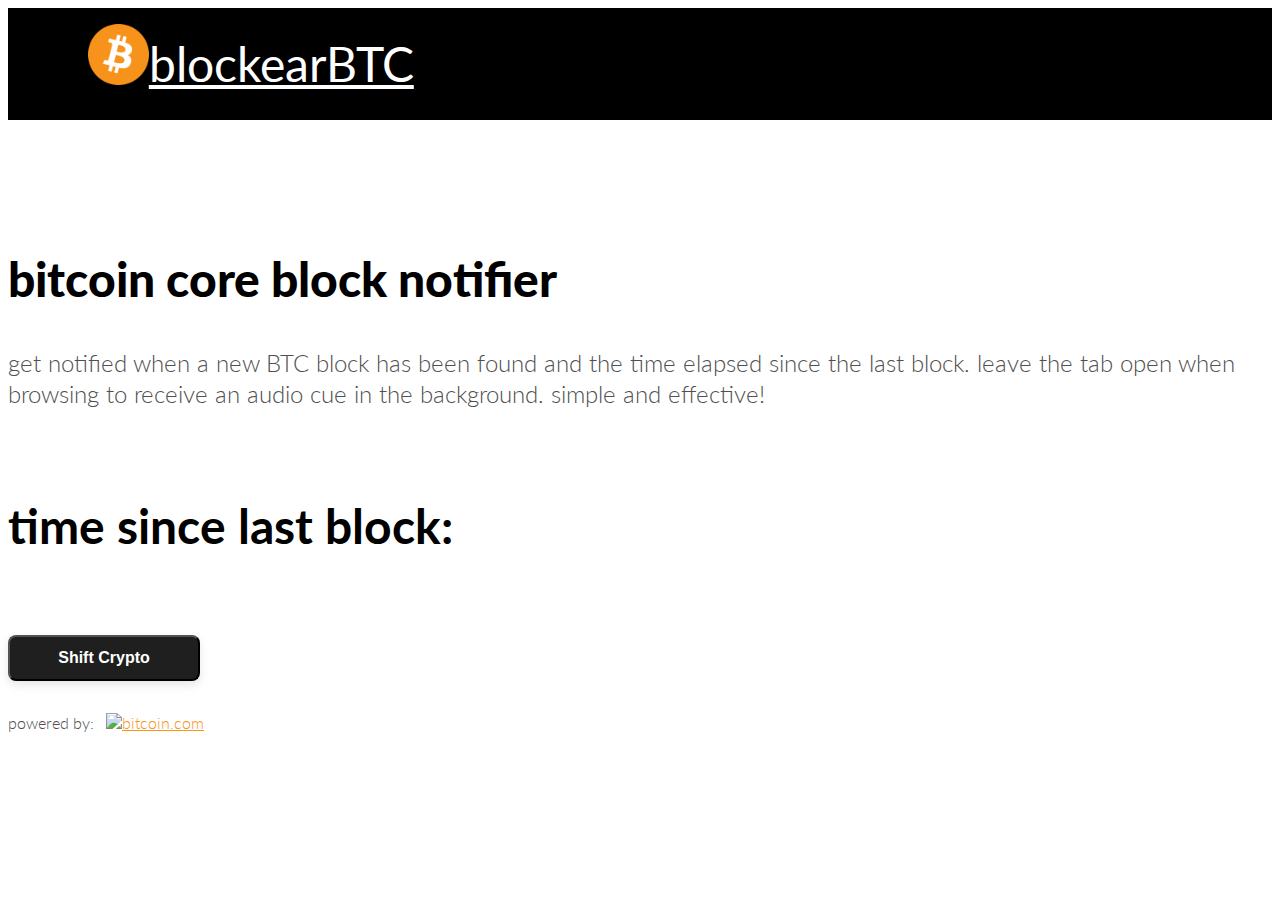
==== index.html @ e775c6a4 "Update index.html" ====
<!DOCTYPE html>
<html  >
<head>
  
  <meta charset="UTF-8">
  <meta http-equiv="X-UA-Compatible" content="IE=edge">
  
  <meta name="viewport" content="width=device-width, initial-scale=1, minimum-scale=1">
  <link rel="shortcut icon" href="assets/images/BTC.png" type="image/x-icon">
  <meta name="description" content="audio notification when a BTC block is found! ">
  
  <title>blockearBTC</title>
  <link rel="stylesheet" href="assets/web/assets/mobirise-icons/mobirise-icons.css">
  <link rel="stylesheet" href="assets/tether/tether.min.css">
  <link rel="stylesheet" href="assets/bootstrap/css/bootstrap.min.css">
  <link rel="stylesheet" href="assets/bootstrap/css/bootstrap-grid.min.css">
  <link rel="stylesheet" href="assets/bootstrap/css/bootstrap-reboot.min.css">
  <link rel="stylesheet" href="assets/dropdown/css/style.css">
  <link rel="stylesheet" href="assets/theme/css/style.css">
  <link rel="stylesheet" href="assets/mobirise/css/mbr-additional.css" type="text/css">

<script type="text/javascript">
  window.__SIDESHIFT__ = {
    parentAffiliateId: "WDHmpzd86",
    defaultDepositMethodId: "btc",
    defaultSettleMethodId: "bch",
    settleAddress: undefined,
  }
</script>
<script src="https://sideshift.ai/static/js/main.js"></script>
  
</head>
<body>


  <section class="menu cid-rAQEElcuBl" once="menu" id="menu1-b">

    

    <nav class="navbar navbar-expand beta-menu navbar-dropdown align-items-center navbar-fixed-top navbar-toggleable-sm">
        <button class="navbar-toggler navbar-toggler-right" type="button" data-toggle="collapse" data-target="#navbarSupportedContent" aria-controls="navbarSupportedContent" aria-expanded="false" aria-label="Toggle navigation">
            <div class="hamburger">
                <span></span>
                <span></span>
                <span></span>
                <span></span>
            </div>
        </button>
        <div class="menu-logo">
            <div class="navbar-brand">
                <span class="navbar-logo">
                    <a href="https://blockearBTC.github.io">
                         <img src="assets/images/BTC.png" alt="blockearBTC" title="audio notification when a BTC block is found!" style="height: 3.8rem;">
                    </a>
                </span>
                <span class="navbar-caption-wrap"><a class="navbar-caption text-white display-2" href="https://blockearBTC.github.io">blockearBTC</a></span>
            </div>
        </div>
        <div class="collapse navbar-collapse" id="navbarSupportedContent">
            
            <div class="navbar-buttons mbr-section-btn"><a class="btn btn-sm btn-primary display-4" href="autoplay.html"><span class="mbri-alert mbr-iconfont mbr-iconfont-btn"></span>autoplay</a></div>
        </div>
    </nav>
</section>

<section class="countdown1 cid-rzVGkNC3yQ" id="countdown1-3">
    <div class="container ">
        <h2 class="mbr-section-title pb-3 align-center mbr-fonts-style display-2"><strong>
            bitcoin core block notifier</strong></h2>
        <h3 class="mbr-section-subtitle align-center mbr-fonts-style display-5">
            get notified when a new BTC block has been found and the time elapsed since the last block. leave the tab open when browsing to receive an audio cue in the background. simple and effective!</h3>
        <br><h2 class="mbr-section-title pb-3 align-center mbr-fonts-style display-2">time since last block:</h2>
    </div>
    <script src="https://ajax.aspnetcdn.com/ajax/jQuery/jquery-3.4.1.min.js"></script>
        <script>
            var latestBlock = 0;
            initialSearchBlocks();
                 function searchBlocks() {
                $.getJSON('https://explorer.api.bitcoin.com/btc/v1/blocks', function(data) {
                    
                    var latestBlockHeight = data.blocks[0].height;
                    var unixTime = Math.round((new Date()).getTime() / 1000);
                    var blockTime = data.blocks[0].time;
                    var timeSinceLastBlock = unixTime - blockTime;
                    var minutesSinceLastBlock = Math.floor(timeSinceLastBlock / 60);
                    var secondsSinceLastBlock = timeSinceLastBlock - minutesSinceLastBlock * 60;
                    $('#timeSinceBlock').html(minutesSinceLastBlock + " minutes " + secondsSinceLastBlock + " seconds");
                    if(latestBlock != latestBlockHeight) {
                        latestBlock = latestBlockHeight;
                        ringBell();
                        
                        var blocks = "";
                    }
                                       
                    setTimeout(function() {
                            searchBlocks();
                    }, 1000);
                });
            }
        
            function initialSearchBlocks() {
                $.getJSON('https://explorer.api.bitcoin.com/btc/v1/blocks', function(data) {
                    
                    var latestBlockHeight = data.blocks[0].height;
                    var unixTime = Math.round((new Date()).getTime() / 1000);
                    var blockTime = data.blocks[0].time;
                    var timeSinceLastBlock = unixTime - blockTime;
                    var minutesSinceLastBlock = Math.floor(timeSinceLastBlock / 60);
                    var secondsSinceLastBlock = timeSinceLastBlock - minutesSinceLastBlock * 60;
                    $('#timeSinceBlock').html(minutesSinceLastBlock + " minutes " + secondsSinceLastBlock + " seconds");
                    if(latestBlock != latestBlockHeight) {
                        latestBlock = latestBlockHeight;
                        triggerAP();
                        
                        var blocks = "";
	
	

                    }
                    
                    var blocks = "";
                    
                    
                    setTimeout(function() {
                            searchBlocks();
                    }, 1000);
                });
            }

 	    function ringBell() {
                var audio = new Audio('bell.mp3');
                audio.play();
            }

            function triggerAP() {
                var audio = new Audio('nobell.mp3');
                audio.play();
            }

           
	    
        </script>
        <h3 class="mbr-section-title pb-3 align-center mbr-fonts-style">
        <div id="timeSinceBlock">
        </div>
        </h3><br>
	
<div class="container ">
        <h3 class="mbr-section-subtitle align-center mbr-fonts-style display-4">
<style scoped>
#sideshift-modal-button {
  -webkit-appearance: none;
  background: #1f1f1f;
  border-radius: 8px;
  box-shadow: 0px 4px 10px rgba(0, 0, 0, 0.1);
  color: #fff;
  cursor: pointer;
  font-size: 1rem;
  letter-spacing: 0px;
  margin: 0 auto 1rem auto;
  min-width: 12rem;
  padding: 0.75rem 1rem;
  position: relative;
  text-decoration: none;
  text-transform: none;
  font-weight: 700;
  z-index: 2;
}

#sideshift-modal-button:hover {
  background-image: linear-gradient(
    90deg,
    #f7931a 0%,
    #f7bf10 50%,
    #f7931a 100%
  );
  border: 1px solid #f7931a;
  color: #1f1f1f;
}
</style>

<button onClick="window.sideshift.show()" id="sideshift-modal-button">
Shift Crypto
</button>
</h3>
    </div>

<div class="container ">
        <h3 class="mbr-section-subtitle align-center mbr-fonts-style display-4">
            powered by: &nbsp <a href="https://explorer.bitcoin.com/btc">
         <img alt="bitcoin.com" src="https://navbar.cloud.bitcoin.com/images/logo_black.png"
         width=135" height="20">


</h3>
</div>
</section>


  <script src="assets/web/assets/jquery/jquery.min.js"></script>
  <script src="assets/popper/popper.min.js"></script>
  <script src="assets/tether/tether.min.js"></script>
  <script src="assets/bootstrap/js/bootstrap.min.js"></script>
  <script src="assets/smoothscroll/smooth-scroll.js"></script>
  <script src="assets/dropdown/js/nav-dropdown.js"></script>
  <script src="assets/dropdown/js/navbar-dropdown.js"></script>
  <script src="assets/touchswipe/jquery.touch-swipe.min.js"></script>
  <script src="assets/countdown/jquery.countdown.min.js"></script>
  <script src="assets/theme/js/script.js"></script>
  
  
</body>
</html>
---- assets/mobirise/css/mbr-additional.css ----
@import url(https://fonts.googleapis.com/css?family=Lato:100,100i,300,300i,400,400i,700,700i,900,900i);





body {
  font-style: normal;
  line-height: 1.5;
}
.mbr-section-title {
  font-style: normal;
  line-height: 1.2;
}
.mbr-section-subtitle {
  line-height: 1.3;
}
.mbr-text {
  font-style: normal;
  line-height: 1.6;
}
.display-1 {
  font-family: 'Lato', sans-serif;
  font-size: 4.25rem;
}
.display-1 > .mbr-iconfont {
  font-size: 6.8rem;
}
.display-2 {
  font-family: 'Lato', sans-serif;
  font-size: 3rem;
}
.display-2 > .mbr-iconfont {
  font-size: 4.8rem;
}
.display-4 {
  font-family: 'Lato', sans-serif;
  font-size: 1rem;
}
.display-4 > .mbr-iconfont {
  font-size: 1.6rem;
}
.display-5 {
  font-family: 'Lato', sans-serif;
  font-size: 1.5rem;
}
.display-5 > .mbr-iconfont {
  font-size: 2.4rem;
}
.display-7 {
  font-family: 'Lato', sans-serif;
  font-size: 1rem;
}
.display-7 > .mbr-iconfont {
  font-size: 1.6rem;
}
/* ---- Fluid typography for mobile devices ---- */
/* 1.4 - font scale ratio ( bootstrap == 1.42857 ) */
/* 100vw - current viewport width */
/* (48 - 20)  48 == 48rem == 768px, 20 == 20rem == 320px(minimal supported viewport) */
/* 0.65 - min scale variable, may vary */
@media (max-width: 768px) {
  .display-1 {
    font-size: 3.4rem;
    font-size: calc( 2.1374999999999997rem + (4.25 - 2.1374999999999997) * ((100vw - 20rem) / (48 - 20)));
    line-height: calc( 1.4 * (2.1374999999999997rem + (4.25 - 2.1374999999999997) * ((100vw - 20rem) / (48 - 20))));
  }
  .display-2 {
    font-size: 2.4rem;
    font-size: calc( 1.7rem + (3 - 1.7) * ((100vw - 20rem) / (48 - 20)));
    line-height: calc( 1.4 * (1.7rem + (3 - 1.7) * ((100vw - 20rem) / (48 - 20))));
  }
  .display-4 {
    font-size: 0.8rem;
    font-size: calc( 1rem + (1 - 1) * ((100vw - 20rem) / (48 - 20)));
    line-height: calc( 1.4 * (1rem + (1 - 1) * ((100vw - 20rem) / (48 - 20))));
  }
  .display-5 {
    font-size: 1.2rem;
    font-size: calc( 1.175rem + (1.5 - 1.175) * ((100vw - 20rem) / (48 - 20)));
    line-height: calc( 1.4 * (1.175rem + (1.5 - 1.175) * ((100vw - 20rem) / (48 - 20))));
  }
}
/* Buttons */
.btn {
  font-weight: 500;
  border-width: 2px;
  font-style: normal;
  letter-spacing: 1px;
  margin: .4rem .8rem;
  white-space: normal;
  -webkit-transition: all 0.3s ease-in-out;
  -moz-transition: all 0.3s ease-in-out;
  transition: all 0.3s ease-in-out;
  display: inline-flex;
  align-items: center;
  justify-content: center;
  word-break: break-word;
  -webkit-align-items: center;
  -webkit-justify-content: center;
  display: -webkit-inline-flex;
  padding: 1rem 3rem;
  border-radius: 3px;
}
.btn-sm {
  font-weight: 500;
  letter-spacing: 1px;
  -webkit-transition: all 0.3s ease-in-out;
  -moz-transition: all 0.3s ease-in-out;
  transition: all 0.3s ease-in-out;
  padding: 0.6rem 1.5rem;
  border-radius: 3px;
}
.btn-md {
  font-weight: 500;
  letter-spacing: 1px;
  margin: .4rem .8rem !important;
  -webkit-transition: all 0.3s ease-in-out;
  -moz-transition: all 0.3s ease-in-out;
  transition: all 0.3s ease-in-out;
  padding: 1rem 3rem;
  border-radius: 3px;
}
.btn-lg {
  font-weight: 500;
  letter-spacing: 1px;
  margin: .4rem .8rem !important;
  -webkit-transition: all 0.3s ease-in-out;
  -moz-transition: all 0.3s ease-in-out;
  transition: all 0.3s ease-in-out;
  padding: 1.2rem 3.2rem;
  border-radius: 3px;
}
.bg-primary {
  background-color: #f7941a !important;
}
.bg-success {
  background-color: #f7ed4a !important;
}
.bg-info {
  background-color: #82786e !important;
}
.bg-warning {
  background-color: #879a9f !important;
}
.bg-danger {
  background-color: #b1a374 !important;
}
.btn-primary,
.btn-primary:active {
  background-color: #f7941a !important;
  border-color: #f7941a !important;
  color: #ffffff !important;
}
.btn-primary:hover,
.btn-primary:focus,
.btn-primary.focus,
.btn-primary.active {
  color: #ffffff !important;
  background-color: #f97b1a !important;
  border-color: #f97b1a !important;
}
.btn-primary.disabled,
.btn-primary:disabled {
  color: #ffffff !important;
  background-color: #f97b1a !important;
  border-color: #f97b1a !important;
}
.btn-secondary,
.btn-secondary:active {
  background-color: #f7941a !important;
  border-color: #f7941a !important;
  color: #ffffff !important;
}
.btn-secondary:hover,
.btn-secondary:focus,
.btn-secondary.focus,
.btn-secondary.active {
  color: #ffffff !important;
  background-color: #f97b1a !important;
  border-color: #f97b1a !important;
}
.btn-secondary.disabled,
.btn-secondary:disabled {
  color: #ffffff !important;
  background-color: #f97b1a !important;
  border-color: #f97b1a !important;
}
.btn-info,
.btn-info:active {
  background-color: #82786e !important;
  border-color: #82786e !important;
  color: #ffffff !important;
}
.btn-info:hover,
.btn-info:focus,
.btn-info.focus,
.btn-info.active {
  color: #ffffff !important;
  background-color: #59524b !important;
  border-color: #59524b !important;
}
.btn-info.disabled,
.btn-info:disabled {
  color: #ffffff !important;
  background-color: #59524b !important;
  border-color: #59524b !important;
}
.btn-success,
.btn-success:active {
  background-color: #f7ed4a !important;
  border-color: #f7ed4a !important;
  color: #3f3c03 !important;
}
.btn-success:hover,
.btn-success:focus,
.btn-success.focus,
.btn-success.active {
  color: #3f3c03 !important;
  background-color: #eadd0a !important;
  border-color: #eadd0a !important;
}
.btn-success.disabled,
.btn-success:disabled {
  color: #3f3c03 !important;
  background-color: #eadd0a !important;
  border-color: #eadd0a !important;
}
.btn-warning,
.btn-warning:active {
  background-color: #879a9f !important;
  border-color: #879a9f !important;
  color: #ffffff !important;
}
.btn-warning:hover,
.btn-warning:focus,
.btn-warning.focus,
.btn-warning.active {
  color: #ffffff !important;
  background-color: #617479 !important;
  border-color: #617479 !important;
}
.btn-warning.disabled,
.btn-warning:disabled {
  color: #ffffff !important;
  background-color: #617479 !important;
  border-color: #617479 !important;
}
.btn-danger,
.btn-danger:active {
  background-color: #b1a374 !important;
  border-color: #b1a374 !important;
  color: #ffffff !important;
}
.btn-danger:hover,
.btn-danger:focus,
.btn-danger.focus,
.btn-danger.active {
  color: #ffffff !important;
  background-color: #8b7d4e !important;
  border-color: #8b7d4e !important;
}
.btn-danger.disabled,
.btn-danger:disabled {
  color: #ffffff !important;
  background-color: #8b7d4e !important;
  border-color: #8b7d4e !important;
}
.btn-white {
  color: #333333 !important;
}
.btn-white,
.btn-white:active {
  background-color: #ffffff !important;
  border-color: #ffffff !important;
  color: #808080 !important;
}
.btn-white:hover,
.btn-white:focus,
.btn-white.focus,
.btn-white.active {
  color: #808080 !important;
  background-color: #d9d9d9 !important;
  border-color: #d9d9d9 !important;
}
.btn-white.disabled,
.btn-white:disabled {
  color: #808080 !important;
  background-color: #d9d9d9 !important;
  border-color: #d9d9d9 !important;
}
.btn-black,
.btn-black:active {
  background-color: #333333 !important;
  border-color: #333333 !important;
  color: #ffffff !important;
}
.btn-black:hover,
.btn-black:focus,
.btn-black.focus,
.btn-black.active {
  color: #ffffff !important;
  background-color: #0d0d0d !important;
  border-color: #0d0d0d !important;
}
.btn-black.disabled,
.btn-black:disabled {
  color: #ffffff !important;
  background-color: #0d0d0d !important;
  border-color: #0d0d0d !important;
}
.btn-primary-outline,
.btn-primary-outline:active {
  background: none;
  border-color: #F97B1A;
  color: #F97B1A;
}
.btn-primary-outline:hover,
.btn-primary-outline:focus,
.btn-primary-outline.focus,
.btn-primary-outline.active {
  color: #ffffff;
  background-color: #f7941a;
  border-color: #f7941a;
}
.btn-primary-outline.disabled,
.btn-primary-outline:disabled {
  color: #ffffff !important;
  background-color: #f7941a !important;
  border-color: #f7941a !important;
}
.btn-secondary-outline,
.btn-secondary-outline:active {
  background: none;
  border-color: #2f9349;
  color: #2f9349;
}
.btn-secondary-outline:hover,
.btn-secondary-outline:focus,
.btn-secondary-outline.focus,
.btn-secondary-outline.active {
  color: #ffffff;
  background-color: #f7941a;
  border-color: #f7941a;
}
.btn-secondary-outline.disabled,
.btn-secondary-outline:disabled {
  color: #ffffff !important;
  background-color: #f7941a !important;
  border-color: #f7941a !important;
}
.btn-info-outline,
.btn-info-outline:active {
  background: none;
  border-color: #4b453f;
  color: #4b453f;
}
.btn-info-outline:hover,
.btn-info-outline:focus,
.btn-info-outline.focus,
.btn-info-outline.active {
  color: #ffffff;
  background-color: #82786e;
  border-color: #82786e;
}
.btn-info-outline.disabled,
.btn-info-outline:disabled {
  color: #ffffff !important;
  background-color: #82786e !important;
  border-color: #82786e !important;
}
.btn-success-outline,
.btn-success-outline:active {
  background: none;
  border-color: #d2c609;
  color: #d2c609;
}
.btn-success-outline:hover,
.btn-success-outline:focus,
.btn-success-outline.focus,
.btn-success-outline.active {
  color: #3f3c03;
  background-color: #f7ed4a;
  border-color: #f7ed4a;
}
.btn-success-outline.disabled,
.btn-success-outline:disabled {
  color: #3f3c03 !important;
  background-color: #f7ed4a !important;
  border-color: #f7ed4a !important;
}
.btn-warning-outline,
.btn-warning-outline:active {
  background: none;
  border-color: #55666b;
  color: #55666b;
}
.btn-warning-outline:hover,
.btn-warning-outline:focus,
.btn-warning-outline.focus,
.btn-warning-outline.active {
  color: #ffffff;
  background-color: #879a9f;
  border-color: #879a9f;
}
.btn-warning-outline.disabled,
.btn-warning-outline:disabled {
  color: #ffffff !important;
  background-color: #879a9f !important;
  border-color: #879a9f !important;
}
.btn-danger-outline,
.btn-danger-outline:active {
  background: none;
  border-color: #7a6e45;
  color: #7a6e45;
}
.btn-danger-outline:hover,
.btn-danger-outline:focus,
.btn-danger-outline.focus,
.btn-danger-outline.active {
  color: #ffffff;
  background-color: #b1a374;
  border-color: #b1a374;
}
.btn-danger-outline.disabled,
.btn-danger-outline:disabled {
  color: #ffffff !important;
  background-color: #b1a374 !important;
  border-color: #b1a374 !important;
}
.btn-black-outline,
.btn-black-outline:active {
  background: none;
  border-color: #000000;
  color: #000000;
}
.btn-black-outline:hover,
.btn-black-outline:focus,
.btn-black-outline.focus,
.btn-black-outline.active {
  color: #ffffff;
  background-color: #333333;
  border-color: #333333;
}
.btn-black-outline.disabled,
.btn-black-outline:disabled {
  color: #ffffff !important;
  background-color: #333333 !important;
  border-color: #333333 !important;
}
.btn-white-outline,
.btn-white-outline:active,
.btn-white-outline.active {
  background: none;
  border-color: #ffffff;
  color: #ffffff;
}
.btn-white-outline:hover,
.btn-white-outline:focus,
.btn-white-outline.focus {
  color: #333333;
  background-color: #ffffff;
  border-color: #ffffff;
}
.text-primary {
  color: #f7941a !important;
}
.text-secondary {
  color: #f7941a !important;
}
.text-success {
  color: #f7ed4a !important;
}
.text-info {
  color: #82786e !important;
}
.text-warning {
  color: #879a9f !important;
}
.text-danger {
  color: #b1a374 !important;
}
.text-white {
  color: #ffffff !important;
}
.text-black {
  color: #000000 !important;
}
a.text-primary:hover,
a.text-primary:focus {
  color: #2f9349 !important;
}
a.text-secondary:hover,
a.text-secondary:focus {
  color: #2f9349 !important;
}
a.text-success:hover,
a.text-success:focus {
  color: #d2c609 !important;
}
a.text-info:hover,
a.text-info:focus {
  color: #4b453f !important;
}
a.text-warning:hover,
a.text-warning:focus {
  color: #55666b !important;
}
a.text-danger:hover,
a.text-danger:focus {
  color: #7a6e45 !important;
}
a.text-white:hover,
a.text-white:focus {
  color: #b3b3b3 !important;
}
a.text-black:hover,
a.text-black:focus {
  color: #4d4d4d !important;
}
.alert-success {
  background-color: #70c770;
}
.alert-info {
  background-color: #82786e;
}
.alert-warning {
  background-color: #879a9f;
}
.alert-danger {
  background-color: #b1a374;
}
.mbr-section-btn a.btn:not(.btn-form) {
  border-radius: 100px;
}
.mbr-section-btn a.btn:not(.btn-form):hover,
.mbr-section-btn a.btn:not(.btn-form):focus {
  box-shadow: none !important;
}
.mbr-section-btn a.btn:not(.btn-form):hover,
.mbr-section-btn a.btn:not(.btn-form):focus {
  box-shadow: 0 10px 40px 0 rgba(0, 0, 0, 0.2) !important;
  -webkit-box-shadow: 0 10px 40px 0 rgba(0, 0, 0, 0.2) !important;
}
.mbr-gallery-filter li a {
  border-radius: 100px !important;
}
.mbr-gallery-filter li.active .btn {
  background-color: #f7941a;
  border-color: #f7941a;
  color: #ffffff;
}
.mbr-gallery-filter li.active .btn:focus {
  box-shadow: none;
}
.nav-tabs .nav-link {
  border-radius: 100px !important;
}
.btn-form {
  border-radius: 0;
}
.btn-form:hover {
  cursor: pointer;
}
a,
a:hover {
  color: #f7941a;
}
.mbr-plan-header.bg-primary .mbr-plan-subtitle,
.mbr-plan-header.bg-primary .mbr-plan-price-desc {
  color: #f7fdf9;
}
.mbr-plan-header.bg-success .mbr-plan-subtitle,
.mbr-plan-header.bg-success .mbr-plan-price-desc {
  color: #ffffff;
}
.mbr-plan-header.bg-info .mbr-plan-subtitle,
.mbr-plan-header.bg-info .mbr-plan-price-desc {
  color: #beb8b2;
}
.mbr-plan-header.bg-warning .mbr-plan-subtitle,
.mbr-plan-header.bg-warning .mbr-plan-price-desc {
  color: #ced6d8;
}
.mbr-plan-header.bg-danger .mbr-plan-subtitle,
.mbr-plan-header.bg-danger .mbr-plan-price-desc {
  color: #dfd9c6;
}
/* Scroll to top button*/
.scrollToTop_wraper {
  display: none;
}
#scrollToTop a i:before {
  content: '';
  position: absolute;
  height: 40%;
  top: 25%;
  background: #fff;
  width: 2px;
  left: calc(50% - 1px);
}
#scrollToTop a i:after {
  content: '';
  position: absolute;
  display: block;
  border-top: 2px solid #fff;
  border-right: 2px solid #fff;
  width: 40%;
  height: 40%;
  left: 30%;
  bottom: 30%;
  transform: rotate(135deg);
  -webkit-transform: rotate(135deg);
}
/* Others*/
.note-check a[data-value=Rubik] {
  font-style: normal;
}
.mbr-arrow a {
  color: #ffffff;
}
@media (max-width: 767px) {
  .mbr-arrow {
    display: none;
  }
}
.form-control-label {
  position: relative;
  cursor: pointer;
  margin-bottom: .357em;
  padding: 0;
}
.alert {
  color: #ffffff;
  border-radius: 0;
  border: 0;
  font-size: .875rem;
  line-height: 1.5;
  margin-bottom: 1.875rem;
  padding: 1.25rem;
  position: relative;
}
.alert.alert-form::after {
  background-color: inherit;
  bottom: -7px;
  content: "";
  display: block;
  height: 14px;
  left: 50%;
  margin-left: -7px;
  position: absolute;
  transform: rotate(45deg);
  width: 14px;
  -webkit-transform: rotate(45deg);
}
.form-control {
  background-color: #f5f5f5;
  box-shadow: none;
  color: #565656;
  font-family: 'Lato', sans-serif;
  font-size: 1rem;
  line-height: 1.43;
  min-height: 3.5em;
  padding: 1.07em .5em;
}
.form-control > .mbr-iconfont {
  font-size: 1.6rem;
}
.form-control,
.form-control:focus {
  border: 1px solid #e8e8e8;
}
.form-active .form-control:invalid {
  border-color: red;
}
.mbr-overlay {
  background-color: #000;
  bottom: 0;
  left: 0;
  opacity: .5;
  position: absolute;
  right: 0;
  top: 0;
  z-index: 0;
  pointer-events: none;
}
blockquote {
  font-style: italic;
  padding: 10px 0 10px 20px;
  font-size: 1.09rem;
  position: relative;
  border-color: #f7941a;
  border-width: 3px;
}
ul,
ol,
pre,
blockquote {
  margin-bottom: 2.3125rem;
}
pre {
  background: #f4f4f4;
  padding: 10px 24px;
  white-space: pre-wrap;
}
.inactive {
  -webkit-user-select: none;
  -moz-user-select: none;
  -ms-user-select: none;
  user-select: none;
  pointer-events: none;
  -webkit-user-drag: none;
  user-drag: none;
}
.mbr-section__comments .row {
  justify-content: center;
  -webkit-justify-content: center;
}
/* Forms */
.mbr-form .btn {
  margin: .4rem 0;
}
.mbr-form .input-group-btn a.btn {
  border-radius: 100px !important;
}
.mbr-form .input-group-btn a.btn:hover {
  box-shadow: 0 10px 40px 0 rgba(0, 0, 0, 0.2);
}
.mbr-form .input-group-btn button[type="submit"] {
  border-radius: 100px !important;
  padding: 1rem 3rem;
}
.mbr-form .input-group-btn button[type="submit"]:hover {
  box-shadow: 0 10px 40px 0 rgba(0, 0, 0, 0.2);
}
.form2 .form-control {
  border-top-left-radius: 100px;
  border-bottom-left-radius: 100px;
}
.form2 .input-group-btn a.btn {
  border-top-left-radius: 0 !important;
  border-bottom-left-radius: 0 !important;
}
.form2 .input-group-btn button[type="submit"] {
  border-top-left-radius: 0 !important;
  border-bottom-left-radius: 0 !important;
}
.form3 input[type="email"] {
  border-radius: 100px !important;
}
@media (max-width: 349px) {
  .form2 input[type="email"] {
    border-radius: 100px !important;
  }
  .form2 .input-group-btn a.btn {
    border-radius: 100px !important;
  }
  .form2 .input-group-btn button[type="submit"] {
    border-radius: 100px !important;
  }
}
@media (max-width: 767px) {
  .btn {
    font-size: .75rem !important;
  }
  .btn .mbr-iconfont {
    font-size: 1rem !important;
  }
}
/* Social block */
.btn-social {
  font-size: 20px;
  border-radius: 50%;
  padding: 0;
  width: 44px;
  height: 44px;
  line-height: 44px;
  text-align: center;
  position: relative;
  border: 2px solid #c0a375;
  border-color: #f7941a;
  color: #232323;
  cursor: pointer;
}
.btn-social i {
  top: 0;
  line-height: 44px;
  width: 44px;
}
.btn-social:hover {
  color: #fff;
  background: #f7941a;
}
.btn-social + .btn {
  margin-left: .1rem;
}
/* Footer */
.mbr-footer-content li::before,
.mbr-footer .mbr-contacts li::before {
  background: #f7941a;
}
.mbr-footer-content li a:hover,
.mbr-footer .mbr-contacts li a:hover {
  color: #f7941a;
}
.footer3 input[type="email"],
.footer4 input[type="email"] {
  border-radius: 100px !important;
}
.footer3 .input-group-btn a.btn,
.footer4 .input-group-btn a.btn {
  border-radius: 100px !important;
}
.footer3 .input-group-btn button[type="submit"],
.footer4 .input-group-btn button[type="submit"] {
  border-radius: 100px !important;
}
/* Headers*/
.header13 .form-inline input[type="email"],
.header14 .form-inline input[type="email"] {
  border-radius: 100px;
}
.header13 .form-inline input[type="text"],
.header14 .form-inline input[type="text"] {
  border-radius: 100px;
}
.header13 .form-inline input[type="tel"],
.header14 .form-inline input[type="tel"] {
  border-radius: 100px;
}
.header13 .form-inline a.btn,
.header14 .form-inline a.btn {
  border-radius: 100px;
}
.header13 .form-inline button,
.header14 .form-inline button {
  border-radius: 100px !important;
}
.offset-1 {
  margin-left: 8.33333%;
}
.offset-2 {
  margin-left: 16.66667%;
}
.offset-3 {
  margin-left: 25%;
}
.offset-4 {
  margin-left: 33.33333%;
}
.offset-5 {
  margin-left: 41.66667%;
}
.offset-6 {
  margin-left: 50%;
}
.offset-7 {
  margin-left: 58.33333%;
}
.offset-8 {
  margin-left: 66.66667%;
}
.offset-9 {
  margin-left: 75%;
}
.offset-10 {
  margin-left: 83.33333%;
}
.offset-11 {
  margin-left: 91.66667%;
}
@media (min-width: 576px) {
  .offset-sm-0 {
    margin-left: 0%;
  }
  .offset-sm-1 {
    margin-left: 8.33333%;
  }
  .offset-sm-2 {
    margin-left: 16.66667%;
  }
  .offset-sm-3 {
    margin-left: 25%;
  }
  .offset-sm-4 {
    margin-left: 33.33333%;
  }
  .offset-sm-5 {
    margin-left: 41.66667%;
  }
  .offset-sm-6 {
    margin-left: 50%;
  }
  .offset-sm-7 {
    margin-left: 58.33333%;
  }
  .offset-sm-8 {
    margin-left: 66.66667%;
  }
  .offset-sm-9 {
    margin-left: 75%;
  }
  .offset-sm-10 {
    margin-left: 83.33333%;
  }
  .offset-sm-11 {
    margin-left: 91.66667%;
  }
}
@media (min-width: 768px) {
  .offset-md-0 {
    margin-left: 0%;
  }
  .offset-md-1 {
    margin-left: 8.33333%;
  }
  .offset-md-2 {
    margin-left: 16.66667%;
  }
  .offset-md-3 {
    margin-left: 25%;
  }
  .offset-md-4 {
    margin-left: 33.33333%;
  }
  .offset-md-5 {
    margin-left: 41.66667%;
  }
  .offset-md-6 {
    margin-left: 50%;
  }
  .offset-md-7 {
    margin-left: 58.33333%;
  }
  .offset-md-8 {
    margin-left: 66.66667%;
  }
  .offset-md-9 {
    margin-left: 75%;
  }
  .offset-md-10 {
    margin-left: 83.33333%;
  }
  .offset-md-11 {
    margin-left: 91.66667%;
  }
}
@media (min-width: 992px) {
  .offset-lg-0 {
    margin-left: 0%;
  }
  .offset-lg-1 {
    margin-left: 8.33333%;
  }
  .offset-lg-2 {
    margin-left: 16.66667%;
  }
  .offset-lg-3 {
    margin-left: 25%;
  }
  .offset-lg-4 {
    margin-left: 33.33333%;
  }
  .offset-lg-5 {
    margin-left: 41.66667%;
  }
  .offset-lg-6 {
    margin-left: 50%;
  }
  .offset-lg-7 {
    margin-left: 58.33333%;
  }
  .offset-lg-8 {
    margin-left: 66.66667%;
  }
  .offset-lg-9 {
    margin-left: 75%;
  }
  .offset-lg-10 {
    margin-left: 83.33333%;
  }
  .offset-lg-11 {
    margin-left: 91.66667%;
  }
}
@media (min-width: 1200px) {
  .offset-xl-0 {
    margin-left: 0%;
  }
  .offset-xl-1 {
    margin-left: 8.33333%;
  }
  .offset-xl-2 {
    margin-left: 16.66667%;
  }
  .offset-xl-3 {
    margin-left: 25%;
  }
  .offset-xl-4 {
    margin-left: 33.33333%;
  }
  .offset-xl-5 {
    margin-left: 41.66667%;
  }
  .offset-xl-6 {
    margin-left: 50%;
  }
  .offset-xl-7 {
    margin-left: 58.33333%;
  }
  .offset-xl-8 {
    margin-left: 66.66667%;
  }
  .offset-xl-9 {
    margin-left: 75%;
  }
  .offset-xl-10 {
    margin-left: 83.33333%;
  }
  .offset-xl-11 {
    margin-left: 91.66667%;
  }
}
.navbar-toggler {
  -webkit-align-self: flex-start;
  -ms-flex-item-align: start;
  align-self: flex-start;
  padding: 0.25rem 0.75rem;
  font-size: 1.25rem;
  line-height: 1;
  background: transparent;
  border: 1px solid transparent;
  -webkit-border-radius: 0.25rem;
  border-radius: 0.25rem;
}
.navbar-toggler:focus,
.navbar-toggler:hover {
  text-decoration: none;
}
.navbar-toggler-icon {
  display: inline-block;
  width: 1.5em;
  height: 1.5em;
  vertical-align: middle;
  content: "";
  background: no-repeat center center;
  -webkit-background-size: 100% 100%;
  -o-background-size: 100% 100%;
  background-size: 100% 100%;
}
.navbar-toggler-left {
  position: absolute;
  left: 1rem;
}
.navbar-toggler-right {
  position: absolute;
  right: 1rem;
}
@media (max-width: 575px) {
  .navbar-toggleable .navbar-nav .dropdown-menu {
    position: static;
    float: none;
  }
  .navbar-toggleable > .container {
    padding-right: 0;
    padding-left: 0;
  }
}
@media (min-width: 576px) {
  .navbar-toggleable {
    -webkit-box-orient: horizontal;
    -webkit-box-direction: normal;
    -webkit-flex-direction: row;
    -ms-flex-direction: row;
    flex-direction: row;
    -webkit-flex-wrap: nowrap;
    -ms-flex-wrap: nowrap;
    flex-wrap: nowrap;
    -webkit-box-align: center;
    -webkit-align-items: center;
    -ms-flex-align: center;
    align-items: center;
  }
  .navbar-toggleable .navbar-nav {
    -webkit-box-orient: horizontal;
    -webkit-box-direction: normal;
    -webkit-flex-direction: row;
    -ms-flex-direction: row;
    flex-direction: row;
  }
  .navbar-toggleable .navbar-nav .nav-link {
    padding-right: .5rem;
    padding-left: .5rem;
  }
  .navbar-toggleable > .container {
    display: -webkit-box;
    display: -webkit-flex;
    display: -ms-flexbox;
    display: flex;
    -webkit-flex-wrap: nowrap;
    -ms-flex-wrap: nowrap;
    flex-wrap: nowrap;
    -webkit-box-align: center;
    -webkit-align-items: center;
    -ms-flex-align: center;
    align-items: center;
  }
  .navbar-toggleable .navbar-collapse {
    display: -webkit-box !important;
    display: -webkit-flex !important;
    display: -ms-flexbox !important;
    display: flex !important;
    width: 100%;
  }
  .navbar-toggleable .navbar-toggler {
    display: none;
  }
}
@media (max-width: 767px) {
  .navbar-toggleable-sm .navbar-nav .dropdown-menu {
    position: static;
    float: none;
  }
  .navbar-toggleable-sm > .container {
    padding-right: 0;
    padding-left: 0;
  }
}
@media (min-width: 768px) {
  .navbar-toggleable-sm {
    -webkit-box-orient: horizontal;
    -webkit-box-direction: normal;
    -webkit-flex-direction: row;
    -ms-flex-direction: row;
    flex-direction: row;
    -webkit-flex-wrap: nowrap;
    -ms-flex-wrap: nowrap;
    flex-wrap: nowrap;
    -webkit-box-align: center;
    -webkit-align-items: center;
    -ms-flex-align: center;
    align-items: center;
  }
  .navbar-toggleable-sm .navbar-nav {
    -webkit-box-orient: horizontal;
    -webkit-box-direction: normal;
    -webkit-flex-direction: row;
    -ms-flex-direction: row;
    flex-direction: row;
  }
  .navbar-toggleable-sm .navbar-nav .nav-link {
    padding-right: .5rem;
    padding-left: .5rem;
  }
  .navbar-toggleable-sm > .container {
    display: -webkit-box;
    display: -webkit-flex;
    display: -ms-flexbox;
    display: flex;
    -webkit-flex-wrap: nowrap;
    -ms-flex-wrap: nowrap;
    flex-wrap: nowrap;
    -webkit-box-align: center;
    -webkit-align-items: center;
    -ms-flex-align: center;
    align-items: center;
  }
  .navbar-toggleable-sm .navbar-collapse {
    display: none;
    width: 100%;
  }
  .navbar-toggleable-sm .navbar-toggler {
    display: none;
  }
}
@media (max-width: 1023px) {
  .navbar-toggleable-md .navbar-nav .dropdown-menu {
    position: static;
    float: none;
  }
  .navbar-toggleable-md > .container {
    padding-right: 0;
    padding-left: 0;
  }
}
@media (min-width: 1024px) {
  .navbar-toggleable-md {
    -webkit-box-orient: horizontal;
    -webkit-box-direction: normal;
    -webkit-flex-direction: row;
    -ms-flex-direction: row;
    flex-direction: row;
    -webkit-flex-wrap: nowrap;
    -ms-flex-wrap: nowrap;
    flex-wrap: nowrap;
    -webkit-box-align: center;
    -webkit-align-items: center;
    -ms-flex-align: center;
    align-items: center;
  }
  .navbar-toggleable-md .navbar-nav {
    -webkit-box-orient: horizontal;
    -webkit-box-direction: normal;
    -webkit-flex-direction: row;
    -ms-flex-direction: row;
    flex-direction: row;
  }
  .navbar-toggleable-md .navbar-nav .nav-link {
    padding-right: .5rem;
    padding-left: .5rem;
  }
  .navbar-toggleable-md > .container {
    display: -webkit-box;
    display: -webkit-flex;
    display: -ms-flexbox;
    display: flex;
    -webkit-flex-wrap: nowrap;
    -ms-flex-wrap: nowrap;
    flex-wrap: nowrap;
    -webkit-box-align: center;
    -webkit-align-items: center;
    -ms-flex-align: center;
    align-items: center;
  }
  .navbar-toggleable-md .navbar-collapse {
    display: -webkit-box !important;
    display: -webkit-flex !important;
    display: -ms-flexbox !important;
    display: flex !important;
    width: 100%;
  }
  .navbar-toggleable-md .navbar-toggler {
    display: none;
  }
}
@media (max-width: 1199px) {
  .navbar-toggleable-lg .navbar-nav .dropdown-menu {
    position: static;
    float: none;
  }
  .navbar-toggleable-lg > .container {
    padding-right: 0;
    padding-left: 0;
  }
}
@media (min-width: 1200px) {
  .navbar-toggleable-lg {
    -webkit-box-orient: horizontal;
    -webkit-box-direction: normal;
    -webkit-flex-direction: row;
    -ms-flex-direction: row;
    flex-direction: row;
    -webkit-flex-wrap: nowrap;
    -ms-flex-wrap: nowrap;
    flex-wrap: nowrap;
    -webkit-box-align: center;
    -webkit-align-items: center;
    -ms-flex-align: center;
    align-items: center;
  }
  .navbar-toggleable-lg .navbar-nav {
    -webkit-box-orient: horizontal;
    -webkit-box-direction: normal;
    -webkit-flex-direction: row;
    -ms-flex-direction: row;
    flex-direction: row;
  }
  .navbar-toggleable-lg .navbar-nav .nav-link {
    padding-right: .5rem;
    padding-left: .5rem;
  }
  .navbar-toggleable-lg > .container {
    display: -webkit-box;
    display: -webkit-flex;
    display: -ms-flexbox;
    display: flex;
    -webkit-flex-wrap: nowrap;
    -ms-flex-wrap: nowrap;
    flex-wrap: nowrap;
    -webkit-box-align: center;
    -webkit-align-items: center;
    -ms-flex-align: center;
    align-items: center;
  }
  .navbar-toggleable-lg .navbar-collapse {
    display: -webkit-box !important;
    display: -webkit-flex !important;
    display: -ms-flexbox !important;
    display: flex !important;
    width: 100%;
  }
  .navbar-toggleable-lg .navbar-toggler {
    display: none;
  }
}
.navbar-toggleable-xl {
  -webkit-box-orient: horizontal;
  -webkit-box-direction: normal;
  -webkit-flex-direction: row;
  -ms-flex-direction: row;
  flex-direction: row;
  -webkit-flex-wrap: nowrap;
  -ms-flex-wrap: nowrap;
  flex-wrap: nowrap;
  -webkit-box-align: center;
  -webkit-align-items: center;
  -ms-flex-align: center;
  align-items: center;
}
.navbar-toggleable-xl .navbar-nav .dropdown-menu {
  position: static;
  float: none;
}
.navbar-toggleable-xl > .container {
  padding-right: 0;
  padding-left: 0;
}
.navbar-toggleable-xl .navbar-nav {
  -webkit-box-orient: horizontal;
  -webkit-box-direction: normal;
  -webkit-flex-direction: row;
  -ms-flex-direction: row;
  flex-direction: row;
}
.navbar-toggleable-xl .navbar-nav .nav-link {
  padding-right: .5rem;
  padding-left: .5rem;
}
.navbar-toggleable-xl > .container {
  display: -webkit-box;
  display: -webkit-flex;
  display: -ms-flexbox;
  display: flex;
  -webkit-flex-wrap: nowrap;
  -ms-flex-wrap: nowrap;
  flex-wrap: nowrap;
  -webkit-box-align: center;
  -webkit-align-items: center;
  -ms-flex-align: center;
  align-items: center;
}
.navbar-toggleable-xl .navbar-collapse {
  display: -webkit-box !important;
  display: -webkit-flex !important;
  display: -ms-flexbox !important;
  display: flex !important;
  width: 100%;
}
.navbar-toggleable-xl .navbar-toggler {
  display: none;
}
.card-img {
  width: auto;
}
.menu .navbar.collapsed:not(.beta-menu) {
  flex-direction: column;
  -webkit-flex-direction: column;
}
.carousel-item.active,
.carousel-item-next,
.carousel-item-prev {
  display: -webkit-box;
  display: -webkit-flex;
  display: -ms-flexbox;
  display: flex;
}
.note-air-layout .dropup .dropdown-menu,
.note-air-layout .navbar-fixed-bottom .dropdown .dropdown-menu {
  bottom: initial !important;
}
html,
body {
  height: auto;
  min-height: 100vh;
}
.dropup .dropdown-toggle::after {
  display: none;
}
@media screen and (-ms-high-contrast: active), (-ms-high-contrast: none) {
  .card-wrapper {
    flex: auto!important;
  }
}
.jq-selectbox li:hover,
.jq-selectbox li.selected {
  background-color: #f7941a;
  color: #ffffff;
}
.jq-selectbox .jq-selectbox__trigger-arrow,
.jq-number__spin.minus:after,
.jq-number__spin.plus:after {
  transition: 0.4s;
  border-top-color: currentColor;
  border-bottom-color: currentColor;
}
.jq-selectbox:hover .jq-selectbox__trigger-arrow,
.jq-number__spin.minus:hover:after,
.jq-number__spin.plus:hover:after {
  border-top-color: #f7941a;
  border-bottom-color: #f7941a;
}
.xdsoft_datetimepicker .xdsoft_calendar td.xdsoft_default,
.xdsoft_datetimepicker .xdsoft_calendar td.xdsoft_current,
.xdsoft_datetimepicker .xdsoft_timepicker .xdsoft_time_box > div > div.xdsoft_current {
  color: #000000 !important;
  background-color: #f7941a !important;
  box-shadow: none!important;
}
.xdsoft_datetimepicker .xdsoft_calendar td:hover,
.xdsoft_datetimepicker .xdsoft_timepicker .xdsoft_time_box > div > div:hover {
  color: #000000 !important;
  background: #f7941a !important;
  box-shadow: none !important;
}
.cid-rAQEElcuBl .navbar {
  padding: .5rem 0;
  background: #000000;
  transition: none;
  min-height: 77px;
}
.cid-rAQEElcuBl .navbar-dropdown.bg-color.transparent.opened {
  background: #000000;
}
.cid-rAQEElcuBl a {
  font-style: normal;
}
.cid-rAQEElcuBl .nav-item span {
  padding-right: 0.4em;
  line-height: 0.5em;
  vertical-align: text-bottom;
  position: relative;
  text-decoration: none;
}
.cid-rAQEElcuBl .nav-item a {
  display: -webkit-flex;
  align-items: center;
  justify-content: center;
  padding: 0.7rem 0 !important;
  margin: 0rem .65rem !important;
  -webkit-align-items: center;
  -webkit-justify-content: center;
}
.cid-rAQEElcuBl .nav-item:focus,
.cid-rAQEElcuBl .nav-link:focus {
  outline: none;
}
.cid-rAQEElcuBl .btn {
  padding: 0.4rem 1.5rem;
  display: -webkit-inline-flex;
  align-items: center;
  -webkit-align-items: center;
}
.cid-rAQEElcuBl .btn .mbr-iconfont {
  font-size: 1.6rem;
}
.cid-rAQEElcuBl .menu-logo {
  margin-right: auto;
}
.cid-rAQEElcuBl .menu-logo .navbar-brand {
  display: flex;
  margin-left: 5rem;
  padding: 0;
  transition: padding .2s;
  min-height: 3.8rem;
  -webkit-align-items: center;
  align-items: center;
}
.cid-rAQEElcuBl .menu-logo .navbar-brand .navbar-caption-wrap {
  display: flex;
  -webkit-align-items: center;
  align-items: center;
  word-break: break-word;
  min-width: 7rem;
  margin: .3rem 0;
}
.cid-rAQEElcuBl .menu-logo .navbar-brand .navbar-caption-wrap .navbar-caption {
  line-height: 1.2rem !important;
  padding-right: 2rem;
}
.cid-rAQEElcuBl .menu-logo .navbar-brand .navbar-logo {
  font-size: 4rem;
  transition: font-size 0.25s;
}
.cid-rAQEElcuBl .menu-logo .navbar-brand .navbar-logo img {
  display: flex;
}
.cid-rAQEElcuBl .menu-logo .navbar-brand .navbar-logo .mbr-iconfont {
  transition: font-size 0.25s;
}
.cid-rAQEElcuBl .menu-logo .navbar-brand .navbar-logo a {
  display: inline-flex;
}
.cid-rAQEElcuBl .navbar-toggleable-sm .navbar-collapse {
  justify-content: flex-end;
  -webkit-justify-content: flex-end;
  padding-right: 5rem;
  width: auto;
}
.cid-rAQEElcuBl .navbar-toggleable-sm .navbar-collapse .navbar-nav {
  flex-wrap: wrap;
  -webkit-flex-wrap: wrap;
  padding-left: 0;
}
.cid-rAQEElcuBl .navbar-toggleable-sm .navbar-collapse .navbar-nav .nav-item {
  -webkit-align-self: center;
  align-self: center;
}
.cid-rAQEElcuBl .navbar-toggleable-sm .navbar-collapse .navbar-buttons {
  padding-left: 0;
  padding-bottom: 0;
}
.cid-rAQEElcuBl .dropdown .dropdown-menu {
  background: #000000;
  display: none;
  position: absolute;
  min-width: 5rem;
  padding-top: 1.4rem;
  padding-bottom: 1.4rem;
  text-align: left;
}
.cid-rAQEElcuBl .dropdown .dropdown-menu .dropdown-item {
  width: auto;
  padding: 0.235em 1.5385em 0.235em 1.5385em !important;
}
.cid-rAQEElcuBl .dropdown .dropdown-menu .dropdown-item::after {
  right: 0.5rem;
}
.cid-rAQEElcuBl .dropdown .dropdown-menu .dropdown-submenu {
  margin: 0;
}
.cid-rAQEElcuBl .dropdown.open > .dropdown-menu {
  display: block;
}
.cid-rAQEElcuBl .navbar-toggleable-sm.opened:after {
  position: absolute;
  width: 100vw;
  height: 100vh;
  content: '';
  background-color: rgba(0, 0, 0, 0.1);
  left: 0;
  bottom: 0;
  transform: translateY(100%);
  -webkit-transform: translateY(100%);
  z-index: 1000;
}
.cid-rAQEElcuBl .navbar.navbar-short {
  min-height: 60px;
  transition: all .2s;
}
.cid-rAQEElcuBl .navbar.navbar-short .navbar-toggler-right {
  top: 20px;
}
.cid-rAQEElcuBl .navbar.navbar-short .navbar-logo a {
  font-size: 2.5rem !important;
  line-height: 2.5rem;
  transition: font-size 0.25s;
}
.cid-rAQEElcuBl .navbar.navbar-short .navbar-logo a .mbr-iconfont {
  font-size: 2.5rem !important;
}
.cid-rAQEElcuBl .navbar.navbar-short .navbar-logo a img {
  height: 3rem !important;
}
.cid-rAQEElcuBl .navbar.navbar-short .navbar-brand {
  min-height: 3rem;
}
.cid-rAQEElcuBl button.navbar-toggler {
  width: 31px;
  height: 18px;
  cursor: pointer;
  transition: all .2s;
  top: 1.5rem;
  right: 1rem;
}
.cid-rAQEElcuBl button.navbar-toggler:focus {
  outline: none;
}
.cid-rAQEElcuBl button.navbar-toggler .hamburger span {
  position: absolute;
  right: 0;
  width: 30px;
  height: 2px;
  border-right: 5px;
  background-color: #f7941a;
}
.cid-rAQEElcuBl button.navbar-toggler .hamburger span:nth-child(1) {
  top: 0;
  transition: all .2s;
}
.cid-rAQEElcuBl button.navbar-toggler .hamburger span:nth-child(2) {
  top: 8px;
  transition: all .15s;
}
.cid-rAQEElcuBl button.navbar-toggler .hamburger span:nth-child(3) {
  top: 8px;
  transition: all .15s;
}
.cid-rAQEElcuBl button.navbar-toggler .hamburger span:nth-child(4) {
  top: 16px;
  transition: all .2s;
}
.cid-rAQEElcuBl nav.opened .hamburger span:nth-child(1) {
  top: 8px;
  width: 0;
  opacity: 0;
  right: 50%;
  transition: all .2s;
}
.cid-rAQEElcuBl nav.opened .hamburger span:nth-child(2) {
  -webkit-transform: rotate(45deg);
  transform: rotate(45deg);
  transition: all .25s;
}
.cid-rAQEElcuBl nav.opened .hamburger span:nth-child(3) {
  -webkit-transform: rotate(-45deg);
  transform: rotate(-45deg);
  transition: all .25s;
}
.cid-rAQEElcuBl nav.opened .hamburger span:nth-child(4) {
  top: 8px;
  width: 0;
  opacity: 0;
  right: 50%;
  transition: all .2s;
}
.cid-rAQEElcuBl .collapsed.navbar-expand {
  flex-direction: column;
  -webkit-flex-direction: column;
}
.cid-rAQEElcuBl .collapsed .btn {
  display: -webkit-flex;
}
.cid-rAQEElcuBl .collapsed .navbar-collapse {
  display: none !important;
  padding-right: 0 !important;
}
.cid-rAQEElcuBl .collapsed .navbar-collapse.collapsing,
.cid-rAQEElcuBl .collapsed .navbar-collapse.show {
  display: block !important;
}
.cid-rAQEElcuBl .collapsed .navbar-collapse.collapsing .navbar-nav,
.cid-rAQEElcuBl .collapsed .navbar-collapse.show .navbar-nav {
  display: block;
  text-align: center;
}
.cid-rAQEElcuBl .collapsed .navbar-collapse.collapsing .navbar-nav .nav-item,
.cid-rAQEElcuBl .collapsed .navbar-collapse.show .navbar-nav .nav-item {
  clear: both;
}
.cid-rAQEElcuBl .collapsed .navbar-collapse.collapsing .navbar-buttons,
.cid-rAQEElcuBl .collapsed .navbar-collapse.show .navbar-buttons {
  text-align: center;
}
.cid-rAQEElcuBl .collapsed .navbar-collapse.collapsing .navbar-buttons:last-child,
.cid-rAQEElcuBl .collapsed .navbar-collapse.show .navbar-buttons:last-child {
  margin-bottom: 1rem;
}
@media (min-width: 1024px) {
  .cid-rAQEElcuBl .collapsed:not(.navbar-short) .navbar-collapse {
    max-height: calc(98.5vh - 3.8rem);
  }
}
.cid-rAQEElcuBl .collapsed button.navbar-toggler {
  display: block;
}
.cid-rAQEElcuBl .collapsed .navbar-brand {
  margin-left: 1rem !important;
}
.cid-rAQEElcuBl .collapsed .navbar-toggleable-sm {
  flex-direction: column;
  -webkit-flex-direction: column;
}
.cid-rAQEElcuBl .collapsed .dropdown .dropdown-menu {
  width: 100%;
  text-align: center;
  position: relative;
  opacity: 0;
  overflow: hidden;
  display: block;
  height: 0;
  visibility: hidden;
  padding: 0;
  transition-duration: .5s;
  transition-property: opacity,padding,height;
}
.cid-rAQEElcuBl .collapsed .dropdown.open > .dropdown-menu {
  position: relative;
  opacity: 1;
  height: auto;
  padding: 1.4rem 0;
  visibility: visible;
}
.cid-rAQEElcuBl .collapsed .dropdown .dropdown-submenu {
  left: 0;
  text-align: center;
  width: 100%;
}
.cid-rAQEElcuBl .collapsed .dropdown .dropdown-toggle[data-toggle="dropdown-submenu"]::after {
  margin-top: 0;
  position: inherit;
  right: 0;
  top: 50%;
  display: inline-block;
  width: 0;
  height: 0;
  margin-left: .3em;
  vertical-align: middle;
  content: "";
  border-top: .30em solid;
  border-right: .30em solid transparent;
  border-left: .30em solid transparent;
}
@media (max-width: 1023px) {
  .cid-rAQEElcuBl .navbar-expand {
    flex-direction: column;
    -webkit-flex-direction: column;
  }
  .cid-rAQEElcuBl img {
    height: 3.8rem !important;
  }
  .cid-rAQEElcuBl .btn {
    display: -webkit-flex;
  }
  .cid-rAQEElcuBl button.navbar-toggler {
    display: block;
  }
  .cid-rAQEElcuBl .navbar-brand {
    margin-left: 1rem !important;
  }
  .cid-rAQEElcuBl .navbar-toggleable-sm {
    flex-direction: column;
    -webkit-flex-direction: column;
  }
  .cid-rAQEElcuBl .navbar-collapse {
    display: none !important;
    padding-right: 0 !important;
  }
  .cid-rAQEElcuBl .navbar-collapse.collapsing,
  .cid-rAQEElcuBl .navbar-collapse.show {
    display: block !important;
  }
  .cid-rAQEElcuBl .navbar-collapse.collapsing .navbar-nav,
  .cid-rAQEElcuBl .navbar-collapse.show .navbar-nav {
    display: block;
    text-align: center;
  }
  .cid-rAQEElcuBl .navbar-collapse.collapsing .navbar-nav .nav-item,
  .cid-rAQEElcuBl .navbar-collapse.show .navbar-nav .nav-item {
    clear: both;
  }
  .cid-rAQEElcuBl .navbar-collapse.collapsing .navbar-buttons,
  .cid-rAQEElcuBl .navbar-collapse.show .navbar-buttons {
    text-align: center;
  }
  .cid-rAQEElcuBl .navbar-collapse.collapsing .navbar-buttons:last-child,
  .cid-rAQEElcuBl .navbar-collapse.show .navbar-buttons:last-child {
    margin-bottom: 1rem;
  }
  .cid-rAQEElcuBl .dropdown .dropdown-menu {
    width: 100%;
    text-align: center;
    position: relative;
    opacity: 0;
    overflow: hidden;
    display: block;
    height: 0;
    visibility: hidden;
    padding: 0;
    transition-duration: .5s;
    transition-property: opacity,padding,height;
  }
  .cid-rAQEElcuBl .dropdown.open > .dropdown-menu {
    position: relative;
    opacity: 1;
    height: auto;
    padding: 1.4rem 0;
    visibility: visible;
  }
  .cid-rAQEElcuBl .dropdown .dropdown-submenu {
    left: 0;
    text-align: center;
    width: 100%;
  }
  .cid-rAQEElcuBl .dropdown .dropdown-toggle[data-toggle="dropdown-submenu"]::after {
    margin-top: 0;
    position: inherit;
    right: 0;
    top: 50%;
    display: inline-block;
    width: 0;
    height: 0;
    margin-left: .3em;
    vertical-align: middle;
    content: "";
    border-top: .30em solid;
    border-right: .30em solid transparent;
    border-left: .30em solid transparent;
  }
}
@media (min-width: 767px) {
  .cid-rAQEElcuBl .menu-logo {
    flex-shrink: 0;
    -webkit-flex-shrink: 0;
  }
}
.cid-rAQEElcuBl .navbar-collapse {
  flex-basis: auto;
  -webkit-flex-basis: auto;
}
.cid-rAQEElcuBl .nav-link:hover,
.cid-rAQEElcuBl .dropdown-item:hover {
  color: #c1c1c1 !important;
}
.cid-rzVGkNC3yQ {
  padding-top: 90px;
  padding-bottom: 0px;
  background-color: #ffffff;
}
.cid-rzVGkNC3yQ .mbr-section-subtitle {
  color: #505050;
  font-weight: 300;
}
.cid-rzVGkNC3yQ .number-wrap {
  color: #000000;
  border-color: rgba(255, 255, 255, 0.15);
  position: relative;
  display: inline-block;
  text-align: center;
  padding: 5px 10px 13px 10px;
  margin: 0;
  min-width: 118px;
  border-radius: 2px;
  max-width: 100%;
}
.cid-rzVGkNC3yQ .number {
  font-style: normal;
  font-weight: 700;
  font-size: 55px;
  text-transform: none;
  letter-spacing: -2px;
  word-spacing: 0;
  line-height: 1.3;
  color: #000000;
}
.cid-rzVGkNC3yQ .period {
  display: block;
  padding-top: 2px;
  border-top: 1px solid rgba(0, 0, 0, 0.1);
}
.cid-rzVGkNC3yQ .dot {
  position: absolute;
  top: -10px;
  right: -1em;
  width: 1em;
  display: block;
  height: 83%;
  overflow: hidden;
  font-style: normal;
  font-weight: 700;
  font-size: 55px;
  line-height: 89.65px;
  text-transform: none;
  letter-spacing: 0;
  word-spacing: 0;
  color: #000000;
}
.cid-rzVGkNC3yQ .countdown-cont {
  max-width: 700px;
  margin: 0 auto;
}
@media (max-width: 768px) {
  .cid-rzVGkNC3yQ .dot {
    display: none;
  }
}
@media (max-width: 543px) {
  .cid-rzVGkNC3yQ .number-wrap {
    margin-bottom: 15px;
  }
}
@media (max-width: 550px) {
  .cid-rzVGkNC3yQ .col-xs-3 {
    padding-left: 0;
    padding-right: 0;
    max-width: 25%;
    flex: 0 0 25%;
  }
  .cid-rzVGkNC3yQ .number-wrap {
    min-width: auto;
  }
}
@media (max-width: 440px) {
  .cid-rzVGkNC3yQ .number,
  .cid-rzVGkNC3yQ .dot {
    font-size: 40px;
  }
}
@media (max-width: 380px) {
  .cid-rzVGkNC3yQ .period {
    font-size: 0.8rem;
  }
}
.cid-rzVGkNC3yQ H2 {
  color: #000000;
}
.cid-rA02maV1mT {
  padding-top: 120px;
  padding-bottom: 15px;
  background-color: #ffffff;
}
.cid-rA02maV1mT .mbr-section-subtitle {
  color: #505050;
  font-weight: 300;
}
.cid-rA02maV1mT .number-wrap {
  color: #000000;
  border-color: rgba(255, 255, 255, 0.15);
  position: relative;
  display: inline-block;
  text-align: center;
  padding: 5px 10px 13px 10px;
  margin: 0;
  min-width: 118px;
  border-radius: 2px;
  max-width: 100%;
}
.cid-rA02maV1mT .number {
  font-style: normal;
  font-weight: 700;
  font-size: 55px;
  text-transform: none;
  letter-spacing: -2px;
  word-spacing: 0;
  line-height: 1.3;
  color: #000000;
}
.cid-rA02maV1mT .period {
  display: block;
  padding-top: 2px;
  border-top: 1px solid rgba(0, 0, 0, 0.1);
}
.cid-rA02maV1mT .dot {
  position: absolute;
  top: -10px;
  right: -1em;
  width: 1em;
  display: block;
  height: 83%;
  overflow: hidden;
  font-style: normal;
  font-weight: 700;
  font-size: 55px;
  line-height: 89.65px;
  text-transform: none;
  letter-spacing: 0;
  word-spacing: 0;
  color: #000000;
}
.cid-rA02maV1mT .countdown-cont {
  max-width: 700px;
  margin: 0 auto;
}
@media (max-width: 768px) {
  .cid-rA02maV1mT .dot {
    display: none;
  }
}
@media (max-width: 543px) {
  .cid-rA02maV1mT .number-wrap {
    margin-bottom: 15px;
  }
}
@media (max-width: 550px) {
  .cid-rA02maV1mT .col-xs-3 {
    padding-left: 0;
    padding-right: 0;
    max-width: 25%;
    flex: 0 0 25%;
  }
  .cid-rA02maV1mT .number-wrap {
    min-width: auto;
  }
}
@media (max-width: 440px) {
  .cid-rA02maV1mT .number,
  .cid-rA02maV1mT .dot {
    font-size: 40px;
  }
}
@media (max-width: 380px) {
  .cid-rA02maV1mT .period {
    font-size: 0.8rem;
  }
}
.cid-rA02maV1mT H2 {
  color: #000000;
}
.cid-rAQFRuXWFe .navbar {
  padding: .5rem 0;
  background: #000000;
  transition: none;
  min-height: 77px;
}
.cid-rAQFRuXWFe .navbar-dropdown.bg-color.transparent.opened {
  background: #000000;
}
.cid-rAQFRuXWFe a {
  font-style: normal;
}
.cid-rAQFRuXWFe .nav-item span {
  padding-right: 0.4em;
  line-height: 0.5em;
  vertical-align: text-bottom;
  position: relative;
  text-decoration: none;
}
.cid-rAQFRuXWFe .nav-item a {
  display: -webkit-flex;
  align-items: center;
  justify-content: center;
  padding: 0.7rem 0 !important;
  margin: 0rem .65rem !important;
  -webkit-align-items: center;
  -webkit-justify-content: center;
}
.cid-rAQFRuXWFe .nav-item:focus,
.cid-rAQFRuXWFe .nav-link:focus {
  outline: none;
}
.cid-rAQFRuXWFe .btn {
  padding: 0.4rem 1.5rem;
  display: -webkit-inline-flex;
  align-items: center;
  -webkit-align-items: center;
}
.cid-rAQFRuXWFe .btn .mbr-iconfont {
  font-size: 1.6rem;
}
.cid-rAQFRuXWFe .menu-logo {
  margin-right: auto;
}
.cid-rAQFRuXWFe .menu-logo .navbar-brand {
  display: flex;
  margin-left: 5rem;
  padding: 0;
  transition: padding .2s;
  min-height: 3.8rem;
  -webkit-align-items: center;
  align-items: center;
}
.cid-rAQFRuXWFe .menu-logo .navbar-brand .navbar-caption-wrap {
  display: flex;
  -webkit-align-items: center;
  align-items: center;
  word-break: break-word;
  min-width: 7rem;
  margin: .3rem 0;
}
.cid-rAQFRuXWFe .menu-logo .navbar-brand .navbar-caption-wrap .navbar-caption {
  line-height: 1.2rem !important;
  padding-right: 2rem;
}
.cid-rAQFRuXWFe .menu-logo .navbar-brand .navbar-logo {
  font-size: 4rem;
  transition: font-size 0.25s;
}
.cid-rAQFRuXWFe .menu-logo .navbar-brand .navbar-logo img {
  display: flex;
}
.cid-rAQFRuXWFe .menu-logo .navbar-brand .navbar-logo .mbr-iconfont {
  transition: font-size 0.25s;
}
.cid-rAQFRuXWFe .menu-logo .navbar-brand .navbar-logo a {
  display: inline-flex;
}
.cid-rAQFRuXWFe .navbar-toggleable-sm .navbar-collapse {
  justify-content: flex-end;
  -webkit-justify-content: flex-end;
  padding-right: 5rem;
  width: auto;
}
.cid-rAQFRuXWFe .navbar-toggleable-sm .navbar-collapse .navbar-nav {
  flex-wrap: wrap;
  -webkit-flex-wrap: wrap;
  padding-left: 0;
}
.cid-rAQFRuXWFe .navbar-toggleable-sm .navbar-collapse .navbar-nav .nav-item {
  -webkit-align-self: center;
  align-self: center;
}
.cid-rAQFRuXWFe .navbar-toggleable-sm .navbar-collapse .navbar-buttons {
  padding-left: 0;
  padding-bottom: 0;
}
.cid-rAQFRuXWFe .dropdown .dropdown-menu {
  background: #000000;
  display: none;
  position: absolute;
  min-width: 5rem;
  padding-top: 1.4rem;
  padding-bottom: 1.4rem;
  text-align: left;
}
.cid-rAQFRuXWFe .dropdown .dropdown-menu .dropdown-item {
  width: auto;
  padding: 0.235em 1.5385em 0.235em 1.5385em !important;
}
.cid-rAQFRuXWFe .dropdown .dropdown-menu .dropdown-item::after {
  right: 0.5rem;
}
.cid-rAQFRuXWFe .dropdown .dropdown-menu .dropdown-submenu {
  margin: 0;
}
.cid-rAQFRuXWFe .dropdown.open > .dropdown-menu {
  display: block;
}
.cid-rAQFRuXWFe .navbar-toggleable-sm.opened:after {
  position: absolute;
  width: 100vw;
  height: 100vh;
  content: '';
  background-color: rgba(0, 0, 0, 0.1);
  left: 0;
  bottom: 0;
  transform: translateY(100%);
  -webkit-transform: translateY(100%);
  z-index: 1000;
}
.cid-rAQFRuXWFe .navbar.navbar-short {
  min-height: 60px;
  transition: all .2s;
}
.cid-rAQFRuXWFe .navbar.navbar-short .navbar-toggler-right {
  top: 20px;
}
.cid-rAQFRuXWFe .navbar.navbar-short .navbar-logo a {
  font-size: 2.5rem !important;
  line-height: 2.5rem;
  transition: font-size 0.25s;
}
.cid-rAQFRuXWFe .navbar.navbar-short .navbar-logo a .mbr-iconfont {
  font-size: 2.5rem !important;
}
.cid-rAQFRuXWFe .navbar.navbar-short .navbar-logo a img {
  height: 3rem !important;
}
.cid-rAQFRuXWFe .navbar.navbar-short .navbar-brand {
  min-height: 3rem;
}
.cid-rAQFRuXWFe button.navbar-toggler {
  width: 31px;
  height: 18px;
  cursor: pointer;
  transition: all .2s;
  top: 1.5rem;
  right: 1rem;
}
.cid-rAQFRuXWFe button.navbar-toggler:focus {
  outline: none;
}
.cid-rAQFRuXWFe button.navbar-toggler .hamburger span {
  position: absolute;
  right: 0;
  width: 30px;
  height: 2px;
  border-right: 5px;
  background-color: #f7941a;
}
.cid-rAQFRuXWFe button.navbar-toggler .hamburger span:nth-child(1) {
  top: 0;
  transition: all .2s;
}
.cid-rAQFRuXWFe button.navbar-toggler .hamburger span:nth-child(2) {
  top: 8px;
  transition: all .15s;
}
.cid-rAQFRuXWFe button.navbar-toggler .hamburger span:nth-child(3) {
  top: 8px;
  transition: all .15s;
}
.cid-rAQFRuXWFe button.navbar-toggler .hamburger span:nth-child(4) {
  top: 16px;
  transition: all .2s;
}
.cid-rAQFRuXWFe nav.opened .hamburger span:nth-child(1) {
  top: 8px;
  width: 0;
  opacity: 0;
  right: 50%;
  transition: all .2s;
}
.cid-rAQFRuXWFe nav.opened .hamburger span:nth-child(2) {
  -webkit-transform: rotate(45deg);
  transform: rotate(45deg);
  transition: all .25s;
}
.cid-rAQFRuXWFe nav.opened .hamburger span:nth-child(3) {
  -webkit-transform: rotate(-45deg);
  transform: rotate(-45deg);
  transition: all .25s;
}
.cid-rAQFRuXWFe nav.opened .hamburger span:nth-child(4) {
  top: 8px;
  width: 0;
  opacity: 0;
  right: 50%;
  transition: all .2s;
}
.cid-rAQFRuXWFe .collapsed.navbar-expand {
  flex-direction: column;
  -webkit-flex-direction: column;
}
.cid-rAQFRuXWFe .collapsed .btn {
  display: -webkit-flex;
}
.cid-rAQFRuXWFe .collapsed .navbar-collapse {
  display: none !important;
  padding-right: 0 !important;
}
.cid-rAQFRuXWFe .collapsed .navbar-collapse.collapsing,
.cid-rAQFRuXWFe .collapsed .navbar-collapse.show {
  display: block !important;
}
.cid-rAQFRuXWFe .collapsed .navbar-collapse.collapsing .navbar-nav,
.cid-rAQFRuXWFe .collapsed .navbar-collapse.show .navbar-nav {
  display: block;
  text-align: center;
}
.cid-rAQFRuXWFe .collapsed .navbar-collapse.collapsing .navbar-nav .nav-item,
.cid-rAQFRuXWFe .collapsed .navbar-collapse.show .navbar-nav .nav-item {
  clear: both;
}
.cid-rAQFRuXWFe .collapsed .navbar-collapse.collapsing .navbar-buttons,
.cid-rAQFRuXWFe .collapsed .navbar-collapse.show .navbar-buttons {
  text-align: center;
}
.cid-rAQFRuXWFe .collapsed .navbar-collapse.collapsing .navbar-buttons:last-child,
.cid-rAQFRuXWFe .collapsed .navbar-collapse.show .navbar-buttons:last-child {
  margin-bottom: 1rem;
}
@media (min-width: 1024px) {
  .cid-rAQFRuXWFe .collapsed:not(.navbar-short) .navbar-collapse {
    max-height: calc(98.5vh - 3.8rem);
  }
}
.cid-rAQFRuXWFe .collapsed button.navbar-toggler {
  display: block;
}
.cid-rAQFRuXWFe .collapsed .navbar-brand {
  margin-left: 1rem !important;
}
.cid-rAQFRuXWFe .collapsed .navbar-toggleable-sm {
  flex-direction: column;
  -webkit-flex-direction: column;
}
.cid-rAQFRuXWFe .collapsed .dropdown .dropdown-menu {
  width: 100%;
  text-align: center;
  position: relative;
  opacity: 0;
  overflow: hidden;
  display: block;
  height: 0;
  visibility: hidden;
  padding: 0;
  transition-duration: .5s;
  transition-property: opacity,padding,height;
}
.cid-rAQFRuXWFe .collapsed .dropdown.open > .dropdown-menu {
  position: relative;
  opacity: 1;
  height: auto;
  padding: 1.4rem 0;
  visibility: visible;
}
.cid-rAQFRuXWFe .collapsed .dropdown .dropdown-submenu {
  left: 0;
  text-align: center;
  width: 100%;
}
.cid-rAQFRuXWFe .collapsed .dropdown .dropdown-toggle[data-toggle="dropdown-submenu"]::after {
  margin-top: 0;
  position: inherit;
  right: 0;
  top: 50%;
  display: inline-block;
  width: 0;
  height: 0;
  margin-left: .3em;
  vertical-align: middle;
  content: "";
  border-top: .30em solid;
  border-right: .30em solid transparent;
  border-left: .30em solid transparent;
}
@media (max-width: 1023px) {
  .cid-rAQFRuXWFe .navbar-expand {
    flex-direction: column;
    -webkit-flex-direction: column;
  }
  .cid-rAQFRuXWFe img {
    height: 3.8rem !important;
  }
  .cid-rAQFRuXWFe .btn {
    display: -webkit-flex;
  }
  .cid-rAQFRuXWFe button.navbar-toggler {
    display: block;
  }
  .cid-rAQFRuXWFe .navbar-brand {
    margin-left: 1rem !important;
  }
  .cid-rAQFRuXWFe .navbar-toggleable-sm {
    flex-direction: column;
    -webkit-flex-direction: column;
  }
  .cid-rAQFRuXWFe .navbar-collapse {
    display: none !important;
    padding-right: 0 !important;
  }
  .cid-rAQFRuXWFe .navbar-collapse.collapsing,
  .cid-rAQFRuXWFe .navbar-collapse.show {
    display: block !important;
  }
  .cid-rAQFRuXWFe .navbar-collapse.collapsing .navbar-nav,
  .cid-rAQFRuXWFe .navbar-collapse.show .navbar-nav {
    display: block;
    text-align: center;
  }
  .cid-rAQFRuXWFe .navbar-collapse.collapsing .navbar-nav .nav-item,
  .cid-rAQFRuXWFe .navbar-collapse.show .navbar-nav .nav-item {
    clear: both;
  }
  .cid-rAQFRuXWFe .navbar-collapse.collapsing .navbar-buttons,
  .cid-rAQFRuXWFe .navbar-collapse.show .navbar-buttons {
    text-align: center;
  }
  .cid-rAQFRuXWFe .navbar-collapse.collapsing .navbar-buttons:last-child,
  .cid-rAQFRuXWFe .navbar-collapse.show .navbar-buttons:last-child {
    margin-bottom: 1rem;
  }
  .cid-rAQFRuXWFe .dropdown .dropdown-menu {
    width: 100%;
    text-align: center;
    position: relative;
    opacity: 0;
    overflow: hidden;
    display: block;
    height: 0;
    visibility: hidden;
    padding: 0;
    transition-duration: .5s;
    transition-property: opacity,padding,height;
  }
  .cid-rAQFRuXWFe .dropdown.open > .dropdown-menu {
    position: relative;
    opacity: 1;
    height: auto;
    padding: 1.4rem 0;
    visibility: visible;
  }
  .cid-rAQFRuXWFe .dropdown .dropdown-submenu {
    left: 0;
    text-align: center;
    width: 100%;
  }
  .cid-rAQFRuXWFe .dropdown .dropdown-toggle[data-toggle="dropdown-submenu"]::after {
    margin-top: 0;
    position: inherit;
    right: 0;
    top: 50%;
    display: inline-block;
    width: 0;
    height: 0;
    margin-left: .3em;
    vertical-align: middle;
    content: "";
    border-top: .30em solid;
    border-right: .30em solid transparent;
    border-left: .30em solid transparent;
  }
}
@media (min-width: 767px) {
  .cid-rAQFRuXWFe .menu-logo {
    flex-shrink: 0;
    -webkit-flex-shrink: 0;
  }
}
.cid-rAQFRuXWFe .navbar-collapse {
  flex-basis: auto;
  -webkit-flex-basis: auto;
}
.cid-rAQFRuXWFe .nav-link:hover,
.cid-rAQFRuXWFe .dropdown-item:hover {
  color: #c1c1c1 !important;
}
.cid-rAQFRwa3bf {
  padding-top: 90px;
  padding-bottom: 0px;
  background-color: #ffffff;
}
.cid-rAQFRwa3bf .mbr-section-subtitle {
  color: #505050;
  font-weight: 300;
}
.cid-rAQFRwa3bf .number-wrap {
  color: #000000;
  border-color: rgba(255, 255, 255, 0.15);
  position: relative;
  display: inline-block;
  text-align: center;
  padding: 5px 10px 13px 10px;
  margin: 0;
  min-width: 118px;
  border-radius: 2px;
  max-width: 100%;
}
.cid-rAQFRwa3bf .number {
  font-style: normal;
  font-weight: 700;
  font-size: 55px;
  text-transform: none;
  letter-spacing: -2px;
  word-spacing: 0;
  line-height: 1.3;
  color: #000000;
}
.cid-rAQFRwa3bf .period {
  display: block;
  padding-top: 2px;
  border-top: 1px solid rgba(0, 0, 0, 0.1);
}
.cid-rAQFRwa3bf .dot {
  position: absolute;
  top: -10px;
  right: -1em;
  width: 1em;
  display: block;
  height: 83%;
  overflow: hidden;
  font-style: normal;
  font-weight: 700;
  font-size: 55px;
  line-height: 89.65px;
  text-transform: none;
  letter-spacing: 0;
  word-spacing: 0;
  color: #000000;
}
.cid-rAQFRwa3bf .countdown-cont {
  max-width: 700px;
  margin: 0 auto;
}
@media (max-width: 768px) {
  .cid-rAQFRwa3bf .dot {
    display: none;
  }
}
@media (max-width: 543px) {
  .cid-rAQFRwa3bf .number-wrap {
    margin-bottom: 15px;
  }
}
@media (max-width: 550px) {
  .cid-rAQFRwa3bf .col-xs-3 {
    padding-left: 0;
    padding-right: 0;
    max-width: 25%;
    flex: 0 0 25%;
  }
  .cid-rAQFRwa3bf .number-wrap {
    min-width: auto;
  }
}
@media (max-width: 440px) {
  .cid-rAQFRwa3bf .number,
  .cid-rAQFRwa3bf .dot {
    font-size: 40px;
  }
}
@media (max-width: 380px) {
  .cid-rAQFRwa3bf .period {
    font-size: 0.8rem;
  }
}
.cid-rAQFRwa3bf H2 {
  color: #000000;
}
.cid-rAQFRxi2ds {
  padding-top: 0px;
  padding-bottom: 0px;
  background-color: #ffffff;
}
.cid-rAQFRxi2ds .mbr-slider .carousel-control {
  background: #1b1b1b;
}
.cid-rAQFRxi2ds .mbr-slider .carousel-control-prev {
  left: 0;
  margin-left: 2.5rem;
}
.cid-rAQFRxi2ds .mbr-slider .carousel-control-next {
  right: 0;
  margin-right: 2.5rem;
}
.cid-rAQFRxi2ds .mbr-slider .modal-body .close {
  background: #1b1b1b;
}
.cid-rAQFRxi2ds .mbr-gallery-item > div::before {
  content: '';
  position: absolute;
  left: 0;
  top: 0;
  width: 100%;
  height: 100%;
  background: #554346;
  opacity: 0;
  -webkit-transition: 0.2s opacity ease-in-out;
  transition: 0.2s opacity ease-in-out;
  background: linear-gradient(to left, #554346, #45505b) !important;
}
.cid-rAQFRxi2ds .mbr-gallery-item > div:hover .mbr-gallery-title::before {
  background: transparent !important;
}
.cid-rAQFRxi2ds .mbr-gallery-item > div:hover:before {
  opacity: 0.7 !important;
}
.cid-rAQFRxi2ds .mbr-gallery-title {
  font-size: .9em;
  position: absolute;
  display: block;
  width: 100%;
  bottom: 0;
  padding: 1rem;
  color: #fff;
  z-index: 2;
}
.cid-rAQFRxi2ds .mbr-gallery-title:before {
  content: " ";
  width: 100%;
  height: 100%;
  top: 0;
  left: 0;
  z-index: -1;
  position: absolute;
  background: #554346 !important;
  opacity: 0.7;
  -webkit-transition: 0.2s background ease-in-out;
  transition: 0.2s background ease-in-out;
  background: linear-gradient(to left, #554346, #45505b) !important;
}
.cid-rAQFRz45XI {
  padding-top: 45px;
  padding-bottom: 15px;
  background-color: #ffffff;
}
.cid-rAQFRz45XI .mbr-section-subtitle {
  color: #505050;
  font-weight: 300;
}
.cid-rAQFRz45XI .number-wrap {
  color: #000000;
  border-color: rgba(255, 255, 255, 0.15);
  position: relative;
  display: inline-block;
  text-align: center;
  padding: 5px 10px 13px 10px;
  margin: 0;
  min-width: 118px;
  border-radius: 2px;
  max-width: 100%;
}
.cid-rAQFRz45XI .number {
  font-style: normal;
  font-weight: 700;
  font-size: 55px;
  text-transform: none;
  letter-spacing: -2px;
  word-spacing: 0;
  line-height: 1.3;
  color: #000000;
}
.cid-rAQFRz45XI .period {
  display: block;
  padding-top: 2px;
  border-top: 1px solid rgba(0, 0, 0, 0.1);
}
.cid-rAQFRz45XI .dot {
  position: absolute;
  top: -10px;
  right: -1em;
  width: 1em;
  display: block;
  height: 83%;
  overflow: hidden;
  font-style: normal;
  font-weight: 700;
  font-size: 55px;
  line-height: 89.65px;
  text-transform: none;
  letter-spacing: 0;
  word-spacing: 0;
  color: #000000;
}
.cid-rAQFRz45XI .countdown-cont {
  max-width: 700px;
  margin: 0 auto;
}
@media (max-width: 768px) {
  .cid-rAQFRz45XI .dot {
    display: none;
  }
}
@media (max-width: 543px) {
  .cid-rAQFRz45XI .number-wrap {
    margin-bottom: 15px;
  }
}
@media (max-width: 550px) {
  .cid-rAQFRz45XI .col-xs-3 {
    padding-left: 0;
    padding-right: 0;
    max-width: 25%;
    flex: 0 0 25%;
  }
  .cid-rAQFRz45XI .number-wrap {
    min-width: auto;
  }
}
@media (max-width: 440px) {
  .cid-rAQFRz45XI .number,
  .cid-rAQFRz45XI .dot {
    font-size: 40px;
  }
}
@media (max-width: 380px) {
  .cid-rAQFRz45XI .period {
    font-size: 0.8rem;
  }
}
.cid-rAQFRz45XI H2 {
  color: #000000;
}
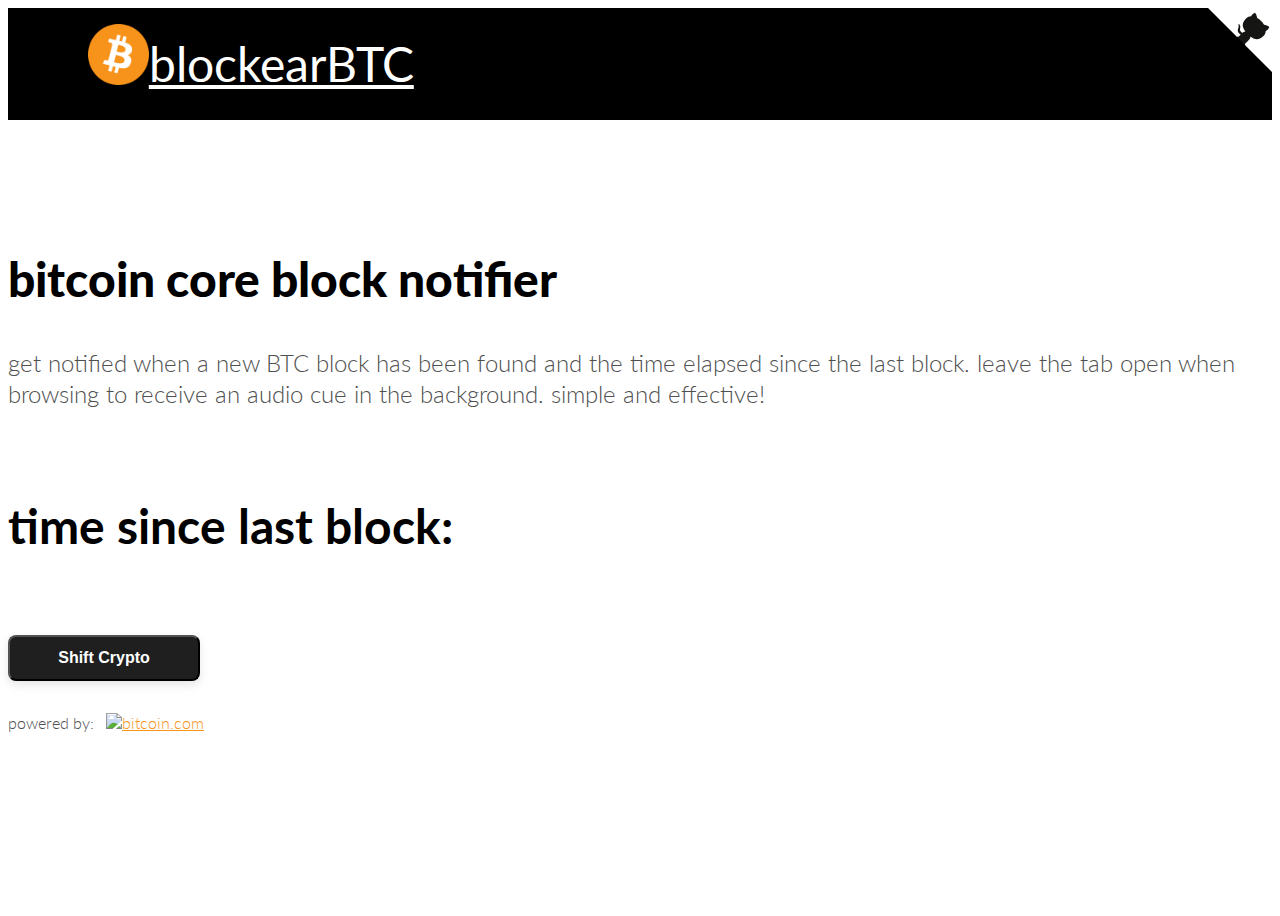
==== commit 126405db: "add Github Corner" ====
--- a/index.html
+++ b/index.html
@@ -55,6 +55,14 @@
                 </span>
                 <span class="navbar-caption-wrap"><a class="navbar-caption text-white display-2" href="https://blockearBTC.github.io">blockearBTC</a></span>
             </div>
+		
+<!-- Github Corner -->
+<div class="mobileHide">
+ <a href="https://github.com/blockearBTC/blockearBTC.github.io" class="github-corner" title="View source on GitHub"><svg width="80" height="80" viewBox="0 0 250 250" style="fill:#fff; color:#151513; position: absolute; top: 0; border: 0; right: 0;" aria-hidden="true"><path d="M0,0 L115,115 L130,115 L142,142 L250,250 L250,0 Z"></path><path d="M128.3,109.0 C113.8,99.7 119.0,89.6 119.0,89.6 C122.0,82.7 120.5,78.6 120.5,78.6 C119.2,72.0 123.4,76.3 123.4,76.3 C127.3,80.9 125.5,87.3 125.5,87.3 C122.9,97.6 130.6,101.9 134.4,103.2" fill="currentColor" style="transform-origin: 130px 106px;" class="octo-arm"></path><path d="M115.0,115.0 C114.9,115.1 118.7,116.5 119.8,115.4 L133.7,101.6 C136.9,99.2 139.9,98.4 142.2,98.6 C133.8,88.0 127.5,74.4 143.8,58.0 C148.5,53.4 154.0,51.2 159.7,51.0 C160.3,49.4 163.2,43.6 171.4,40.1 C171.4,40.1 176.1,42.5 178.8,56.2 C183.1,58.6 187.2,61.8 190.9,65.4 C194.5,69.0 197.7,73.2 200.1,77.6 C213.8,80.2 216.3,84.9 216.3,84.9 C212.7,93.1 206.9,96.0 205.4,96.6 C205.1,102.4 203.0,107.8 198.3,112.5 C181.9,128.9 168.3,122.5 157.7,114.1 C157.9,116.9 156.7,120.9 152.7,124.9 L141.0,136.5 C139.8,137.7 141.6,141.9 141.8,141.8 Z" fill="currentColor" class="octo-body"></path></svg></a><style>.github-corner:hover .octo-arm{animation:octocat-wave 560ms ease-in-out}@keyframes octocat-wave{0%,100%{transform:rotate(0)}20%,60%{transform:rotate(-25deg)}40%,80%{transform:rotate(10deg)}}@media (max-width:500px){.github-corner:hover .octo-arm{animation:none}.github-corner .octo-arm{animation:octocat-wave 560ms ease-in-out}}</style>
+</div>
+<!-- end of Github Corner -->
+
+		
         </div>
         <div class="collapse navbar-collapse" id="navbarSupportedContent">
             
